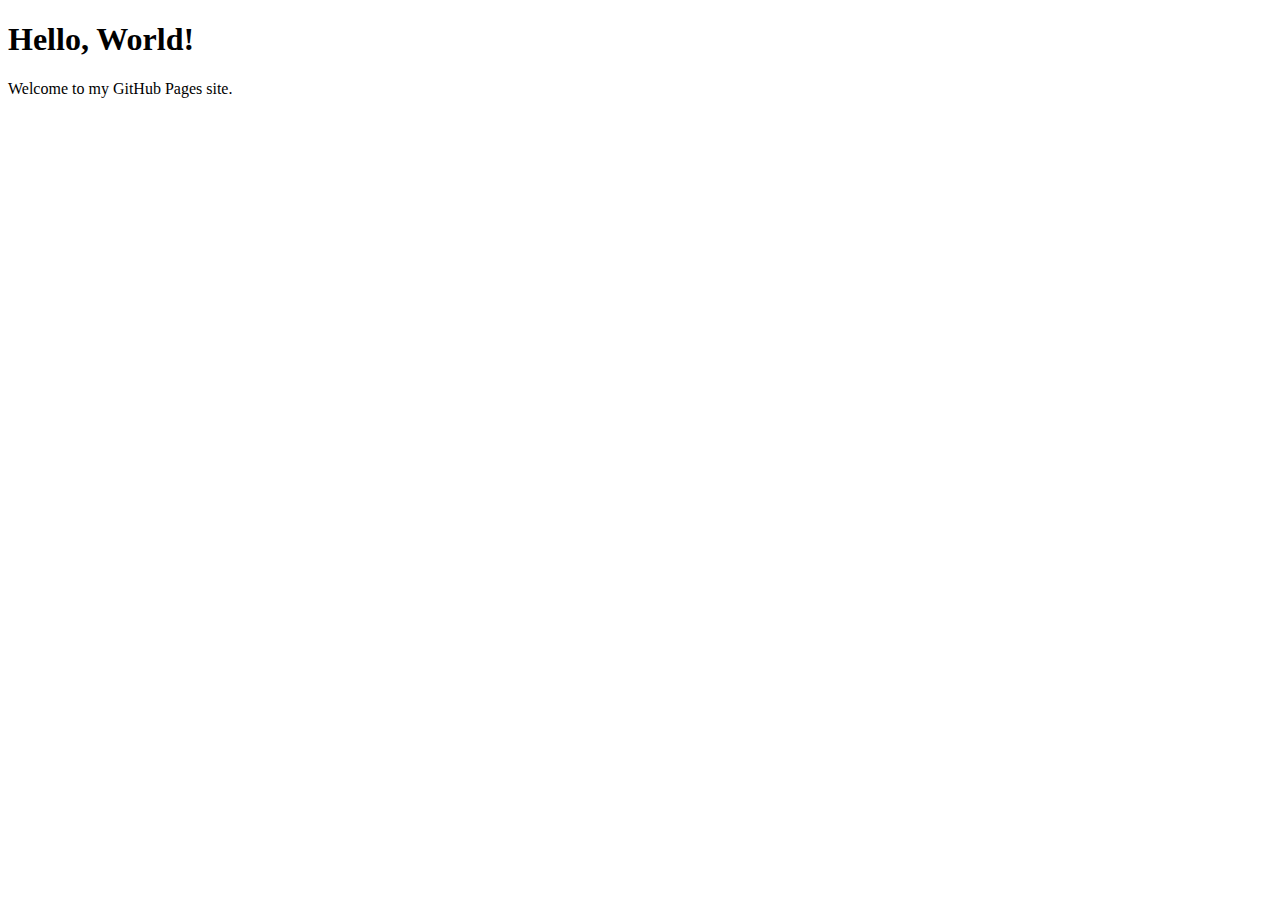
==== index.html @ a077337c "initial commit" ====
<!DOCTYPE html>
<html lang="en">
<head>
    <meta charset="UTF-8">
    <meta name="viewport" content="width=device-width, initial-scale=1.0">
    <title>Welcome to My GitHub Page</title>
</head>
<body>
    <h1>Hello, World!</h1>
    <p>Welcome to my GitHub Pages site.</p>
</body>
</html>
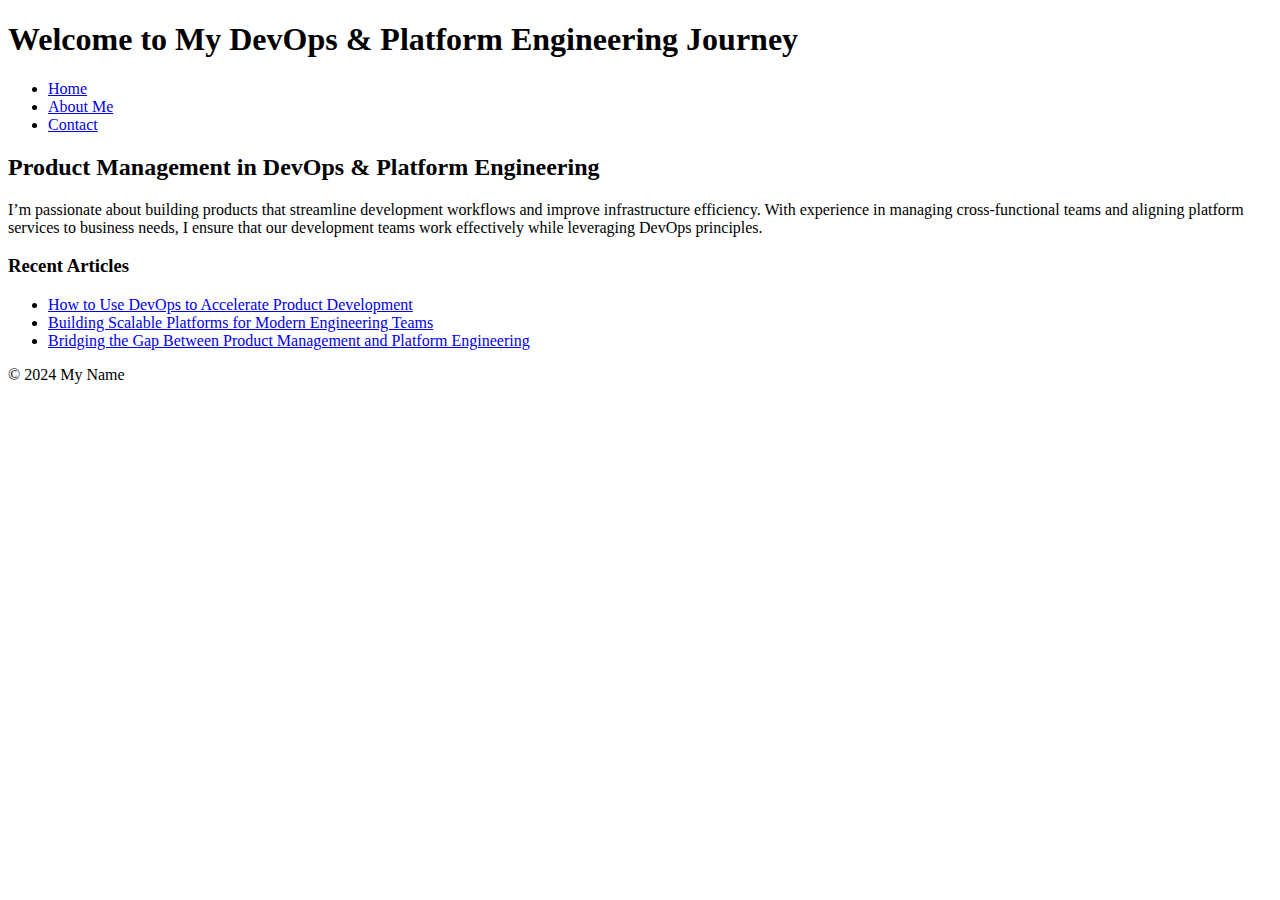
==== commit c9108f80: "Update index.html" ====
--- a/index.html
+++ b/index.html
@@ -3,11 +3,37 @@
 <head>
     <meta charset="UTF-8">
     <meta name="viewport" content="width=device-width, initial-scale=1.0">
-    <title>Welcome to My GitHub Page</title>
+    <title>Product Management in DevOps & Platform Engineering</title>
+    <link rel="stylesheet" href="css/styles.css">
 </head>
 <body>
-    <h1>Hello, World!</h1>
-    <p>Welcome to my GitHub Pages site.</p>
+    <header>
+        <h1>Welcome to My DevOps & Platform Engineering Journey</h1>
+        <nav>
+            <ul>
+                <li><a href="index.html">Home</a></li>
+                <li><a href="about.html">About Me</a></li>
+                <li><a href="contact.html">Contact</a></li>
+            </ul>
+        </nav>
+    </header>
+
+    <section>
+        <h2>Product Management in DevOps & Platform Engineering</h2>
+        <p>I’m passionate about building products that streamline development workflows and improve infrastructure efficiency. With experience in managing cross-functional teams and aligning platform services to business needs, I ensure that our development teams work effectively while leveraging DevOps principles.</p>
+    </section>
+
+    <section>
+        <h3>Recent Articles</h3>
+        <ul>
+            <li><a href="#">How to Use DevOps to Accelerate Product Development</a></li>
+            <li><a href="#">Building Scalable Platforms for Modern Engineering Teams</a></li>
+            <li><a href="#">Bridging the Gap Between Product Management and Platform Engineering</a></li>
+        </ul>
+    </section>
+
+    <footer>
+        <p>&copy; 2024 My Name</p>
+    </footer>
 </body>
 </html>
-
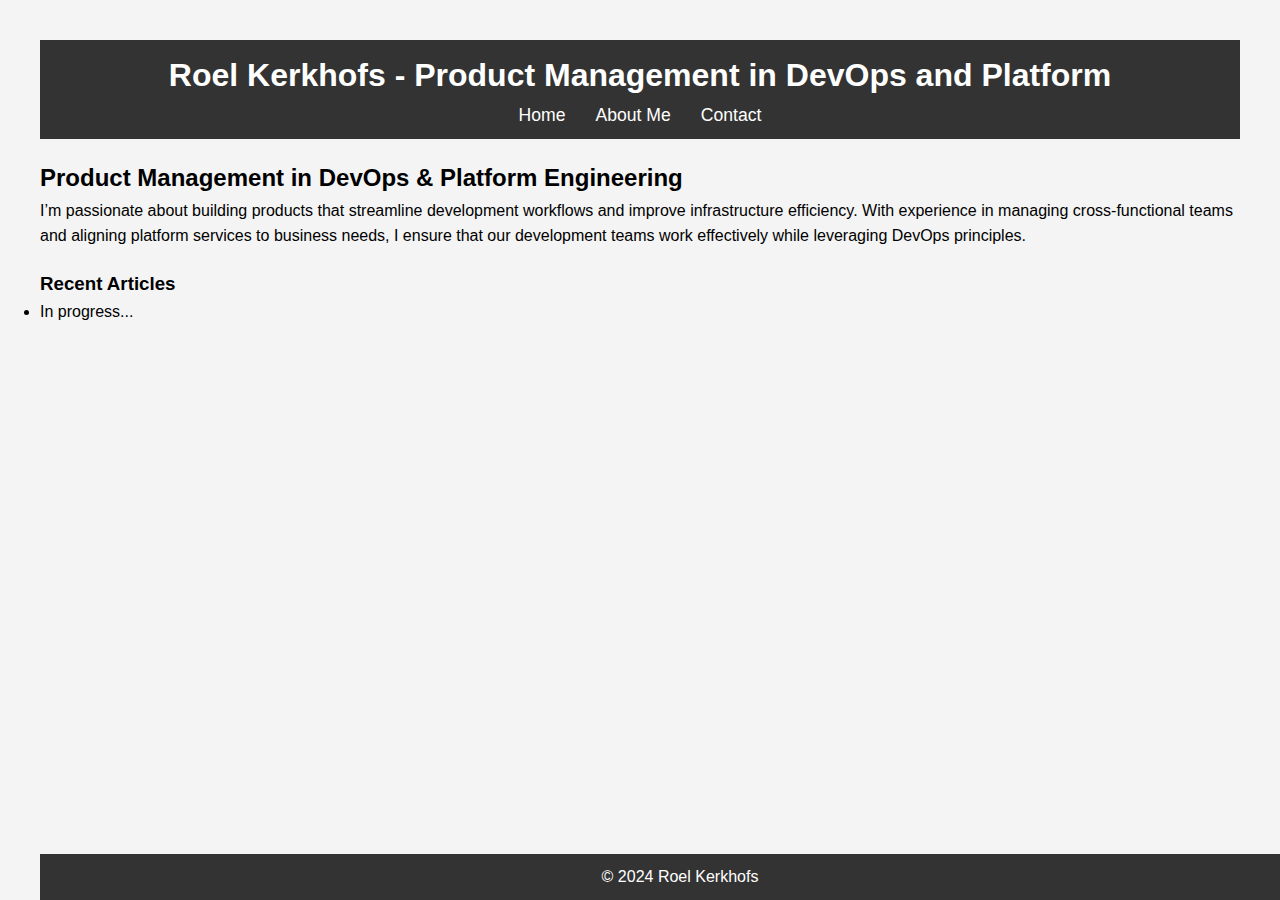
==== commit bcca525e: "Update index.html" ====
--- a/index.html
+++ b/index.html
@@ -8,7 +8,7 @@
 </head>
 <body>
     <header>
-        <h1>Welcome to My DevOps & Platform Engineering Journey</h1>
+        <h1>Roel Kerkhofs - Product Management in DevOps and Platform</h1>
         <nav>
             <ul>
                 <li><a href="index.html">Home</a></li>
@@ -26,14 +26,12 @@
     <section>
         <h3>Recent Articles</h3>
         <ul>
-            <li><a href="#">How to Use DevOps to Accelerate Product Development</a></li>
-            <li><a href="#">Building Scalable Platforms for Modern Engineering Teams</a></li>
-            <li><a href="#">Bridging the Gap Between Product Management and Platform Engineering</a></li>
+            <li>In progress...</li>
         </ul>
     </section>
 
     <footer>
-        <p>&copy; 2024 My Name</p>
+        <p>&copy; 2024 Roel Kerkhofs</p>
     </footer>
 </body>
 </html>
--- a/css/styles.css
+++ b/css/styles.css
@@ -0,0 +1,50 @@
+* {
+    margin: 0;
+    padding: 0;
+    box-sizing: border-box;
+}
+
+body {
+    font-family: Arial, sans-serif;
+    line-height: 1.6;
+    margin: 20px;
+    padding: 20px;
+    background-color: #f4f4f4;
+}
+
+header {
+    background: #333;
+    color: #fff;
+    padding: 10px 0;
+    text-align: center;
+}
+
+nav ul {
+    list-style: none;
+    display: flex;
+    justify-content: center;
+}
+
+nav ul li {
+    margin: 0 15px;
+}
+
+nav ul li a {
+    color: #fff;
+    text-decoration: none;
+    font-size: 1.1em;
+}
+
+section {
+    margin: 20px 0;
+}
+
+footer {
+    text-align: center;
+    padding: 10px;
+    background: #333;
+    color: #fff;
+    position: fixed;
+    width: 100%;
+    bottom: 0;
+}
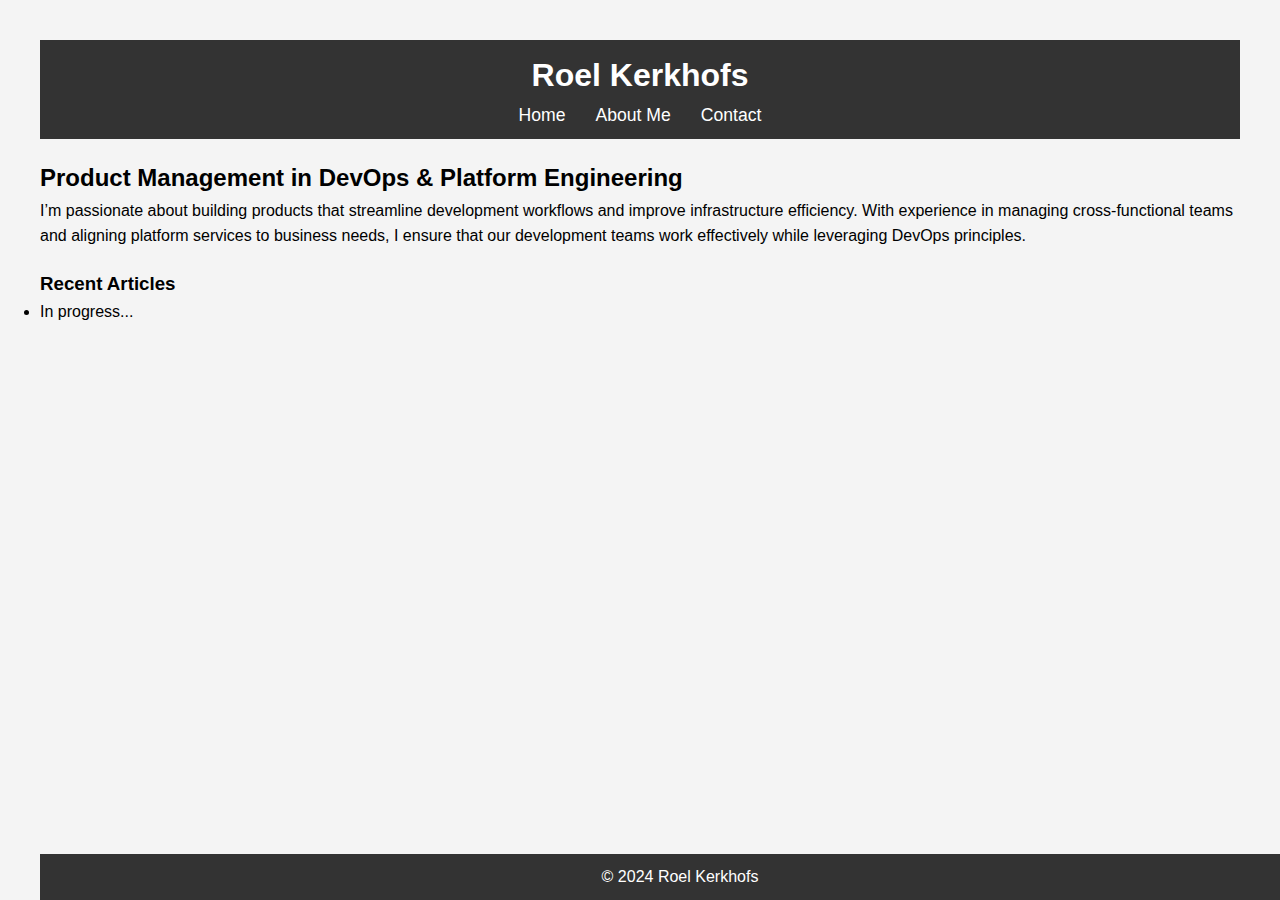
==== commit f0eb2047: "Update index.html" ====
--- a/index.html
+++ b/index.html
@@ -8,7 +8,7 @@
 </head>
 <body>
     <header>
-        <h1>Roel Kerkhofs - Product Management in DevOps and Platform</h1>
+        <h1>Roel Kerkhofs</h1>
         <nav>
             <ul>
                 <li><a href="index.html">Home</a></li>
